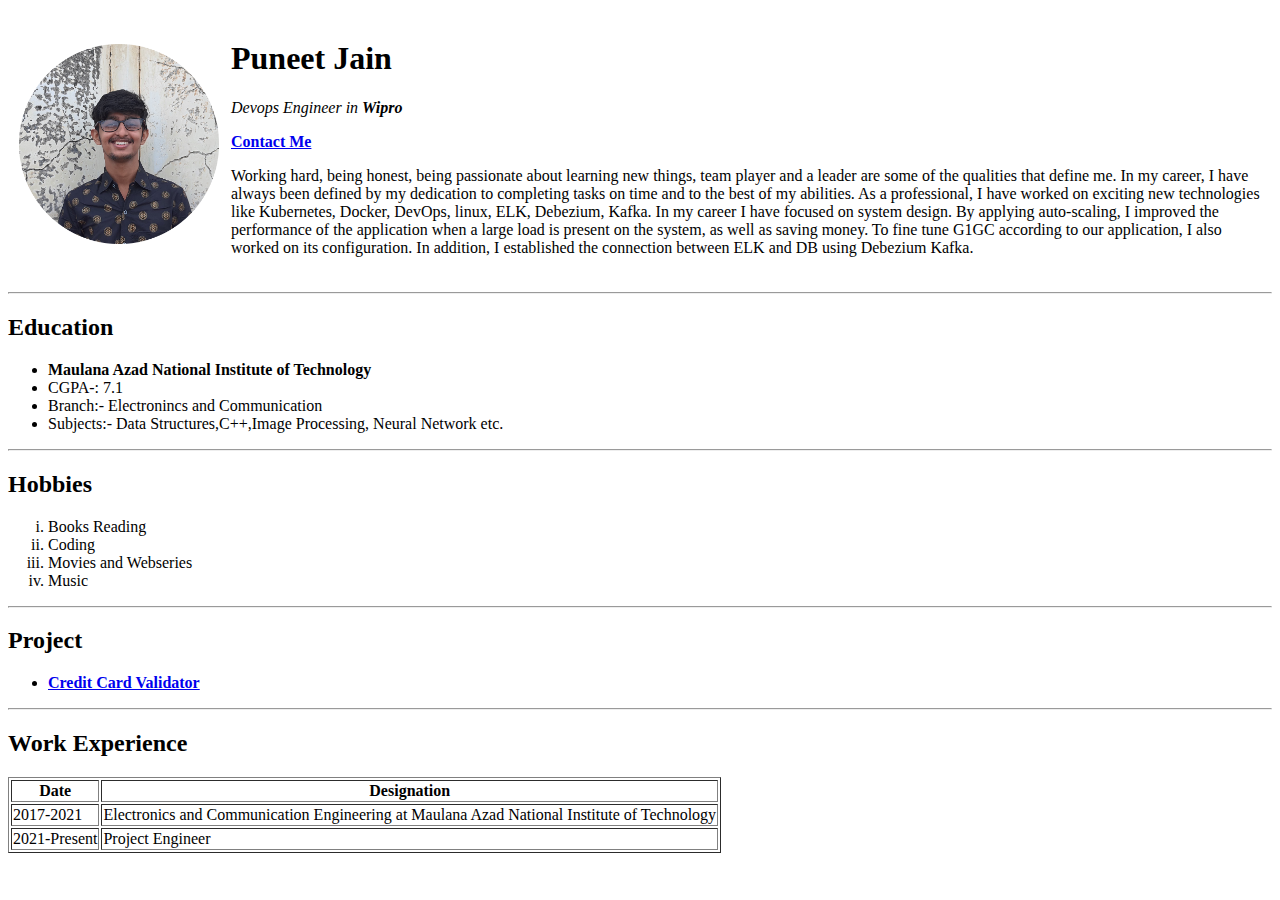
==== index.html @ 749667f5 "Add files via upload" ====
<!DOCTYPE html>
<html lang="en">
<head>
    <meta charset="UTF-8">
    <meta http-equiv="X-UA-Compatible" content="IE=edge">
    <meta name="viewport" content="width=device-width, initial-scale=1.0">
    <title>💚 Puneet Personal Site</title>
</head>
<body>
    <table cellspacing="10">
        <tr>
            <td><img src="puneet2.png" alt="Puneet Profile pic" height="200" width="200"></td>
            <td><h1>Puneet Jain</h1>
                <p><em>Devops Engineer in <strong>Wipro</strong></em></p>
                <p><strong><a href="contactme.html"> Contact Me</a></strong></p>
                <p>Working hard, being honest, being passionate about learning new things, team player and a leader are some of the qualities that define me. In my career, I have always been defined by my dedication to completing tasks on time and to the best of my abilities. As a professional, I have worked on exciting new technologies like Kubernetes, Docker, DevOps, linux, ELK, Debezium, Kafka. In my career I have focused on system design. By applying auto-scaling, I improved the performance of the application when a large load is present on the system, as well as saving money. To fine tune G1GC according to our application, I also worked on its configuration. In addition, I established the connection between ELK and DB using Debezium Kafka.</p></td>
        </tr>
    </table>

<hr>
<h2>Education</h2>

    <ul>
        <li><strong>Maulana Azad National Institute of Technology</strong></li>
        <li>CGPA-: 7.1</li>
        <li>Branch:- Electronincs and Communication</li>
        <li>Subjects:- Data Structures,C++,Image Processing, Neural Network etc.
    </ul>
<hr>
<h2>Hobbies</h2>
    <ol type="i">
        <li>Books Reading</li>
        <li>Coding</li>
        <li>Movies and Webseries</li>
        <li>Music</li>
    </ol>
<hr>
<h2>Project</h2>

    <ul>
        <li><strong><a href="https://github.com/puneetjain12057/credit_card_validator.git">Credit Card Validator</a></strong></li>
    </ul>
<hr>
<h2>Work Experience</h2>
<table border="1">
    <thead>
        <tr>
          <th>Date</th>
          <th>Designation</th>
        </tr>
    </thead>
    <tbody>
        <tr>
            <td>2017-2021</td>
            <td>Electronics and Communication Engineering at Maulana Azad National Institute of Technology</td>
        </tr>
        <tr>
            <td>2021-Present</td>
            <td>Project Engineer</td>
        </tr>
    </tbody>
</table>
</body>
</html>
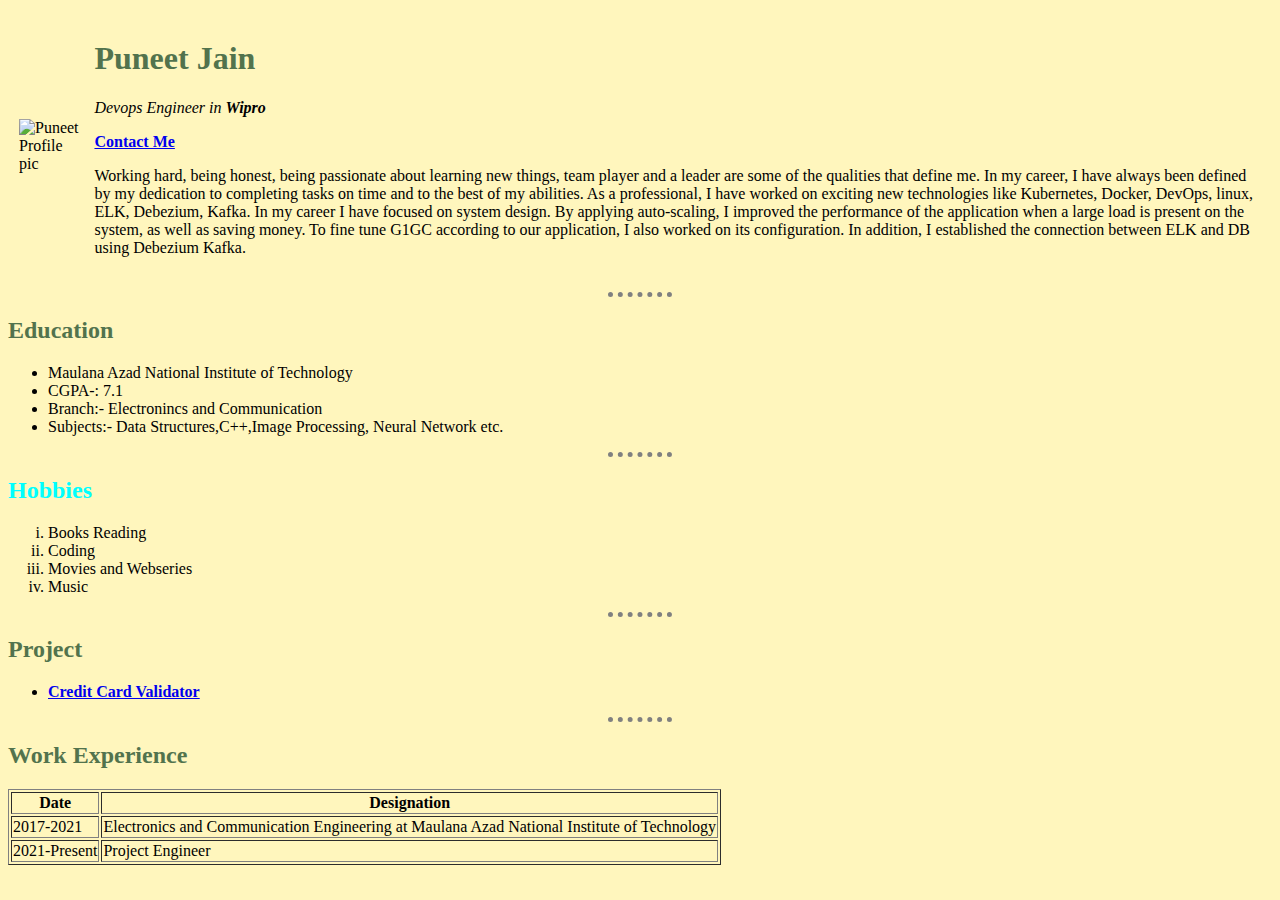
==== commit 340ed0ac: "Add files via upload" ====
--- a/index.html
+++ b/index.html
@@ -5,8 +5,10 @@
     <meta http-equiv="X-UA-Compatible" content="IE=edge">
     <meta name="viewport" content="width=device-width, initial-scale=1.0">
     <title>💚 Puneet Personal Site</title>
+    <link rel="stylesheet" href="css/style.css">
 </head>
-<body>
+
+<body >
     <table cellspacing="10">
         <tr>
             <td><img src="puneet2.png" alt="Puneet Profile pic" height="200" width="200"></td>
@@ -21,13 +23,13 @@
 <h2>Education</h2>
 
     <ul>
-        <li><strong>Maulana Azad National Institute of Technology</strong></li>
+        <li>Maulana Azad National Institute of Technology</li>
         <li>CGPA-: 7.1</li>
         <li>Branch:- Electronincs and Communication</li>
         <li>Subjects:- Data Structures,C++,Image Processing, Neural Network etc.
     </ul>
 <hr>
-<h2>Hobbies</h2>
+<h2 class="hobbies">Hobbies</h2>
     <ol type="i">
         <li>Books Reading</li>
         <li>Coding</li>
--- a/css/style.css
+++ b/css/style.css
@@ -0,0 +1,24 @@
+body {
+    background-color: #FFF6BD;
+}
+hr{
+    
+    height: 0px;
+    border-style: none;
+    border-width: 5px;
+    border-color: grey;
+    width: 5%;
+    border-style: dotted none none;
+}
+h2{
+    color: #52734D;
+}
+h1{
+    color: #52734D;
+}
+h3{
+    color: #52734D;
+}
+.hobbies{
+color: aqua;
+}